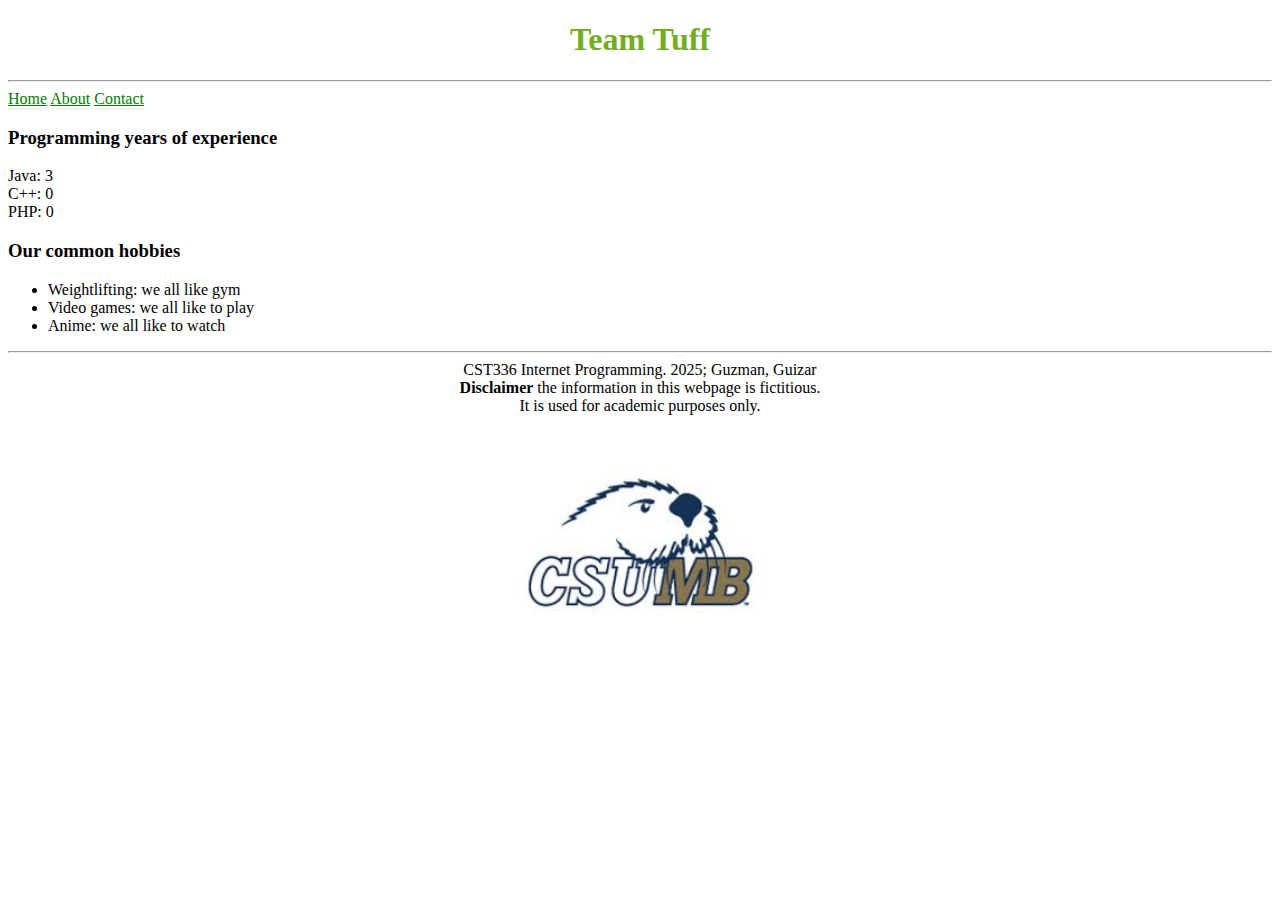
==== about.html @ cc1a30de "me stuff" ====
<!DOCTYPE html>
<html lang="en">
<head>
    <meta charset="UTF-8">
    <meta name="viewport" content="width=device-width, initial-scale=1.0">
    <title>About</title>
    <link rel="preconnect" href="https://fonts.googleapis.com">
    <link rel="preconnect" href="https://fonts.gstatic.com" crossorigin>
    <link href="https://fonts.googleapis.com/css2?family=Roboto:ital,wght@0,100..900;1,100..900&display=swap" rel="stylesheet">
    <link rel="stylesheet" href="styles.css"/>
</head>
<body>
    <header><h1 class=".roboto">Team Tuff</h1></header>
    <hr>
    <div>
        <a href= "index.html">Home</a>
        <a href= "about.html">About</a>
        <a href= "contact.html">Contact</a>
        <h3>Programming years of experience</h3>
        <div>
            Java: 3
            <br>
            C++: 0
            <br>
            PHP: 0
        </div>
        <h3>Our common hobbies</h2>
        <ul>
            <li>
                Weightlifting: we all like gym
            </li>
            <li>
                Video games: we all like to play
            </li>
            <li>
                Anime: we all like to watch
            </li>

        </ul>
        <hr>
        <footer>
            <div>CST336 Internet Programming. 2025; Guzman, Guizar</div>
            <div><strong>Disclaimer</strong> the information in this webpage is fictitious.
            <br>
            It is used for academic purposes only.
            </div>
            <img src="otter.jpg" width="20%">
        </footer>
</body>
</html>
---- styles.css ----
a{
    color: green;
    text-align: center;
}
a:hover{
    color: blue;
}
header{
    color: #73AD21;
    position: sticky;
}
.row #ppl{
    width: 60%;
    border: 5px solid green;
    border-radius: 20%;
}

#logo{
    width: 20%
}
h1{
    text-align: center;
    
}
div.row{
    display:flex; 
    justify-content:center
}
figure{
    text-align: center; 
    width:40%
}
figcaption{
    color:black; 
    font-size:max(2vw, 4vw)
}
.nav{
    display:flex; 
    justify-content:center;
}
.roboto {
    font-family: "Roboto", serif;
    font-optical-sizing: auto;
    font-weight: 100px;
    font-style: normal;
    font-variation-settings:
      "wdth" 100;
  }
.navbar {
    text-align: center;
    color: green;
    
}
.contactform {
    text-align: center;
}
footer{
    text-align: center;
}
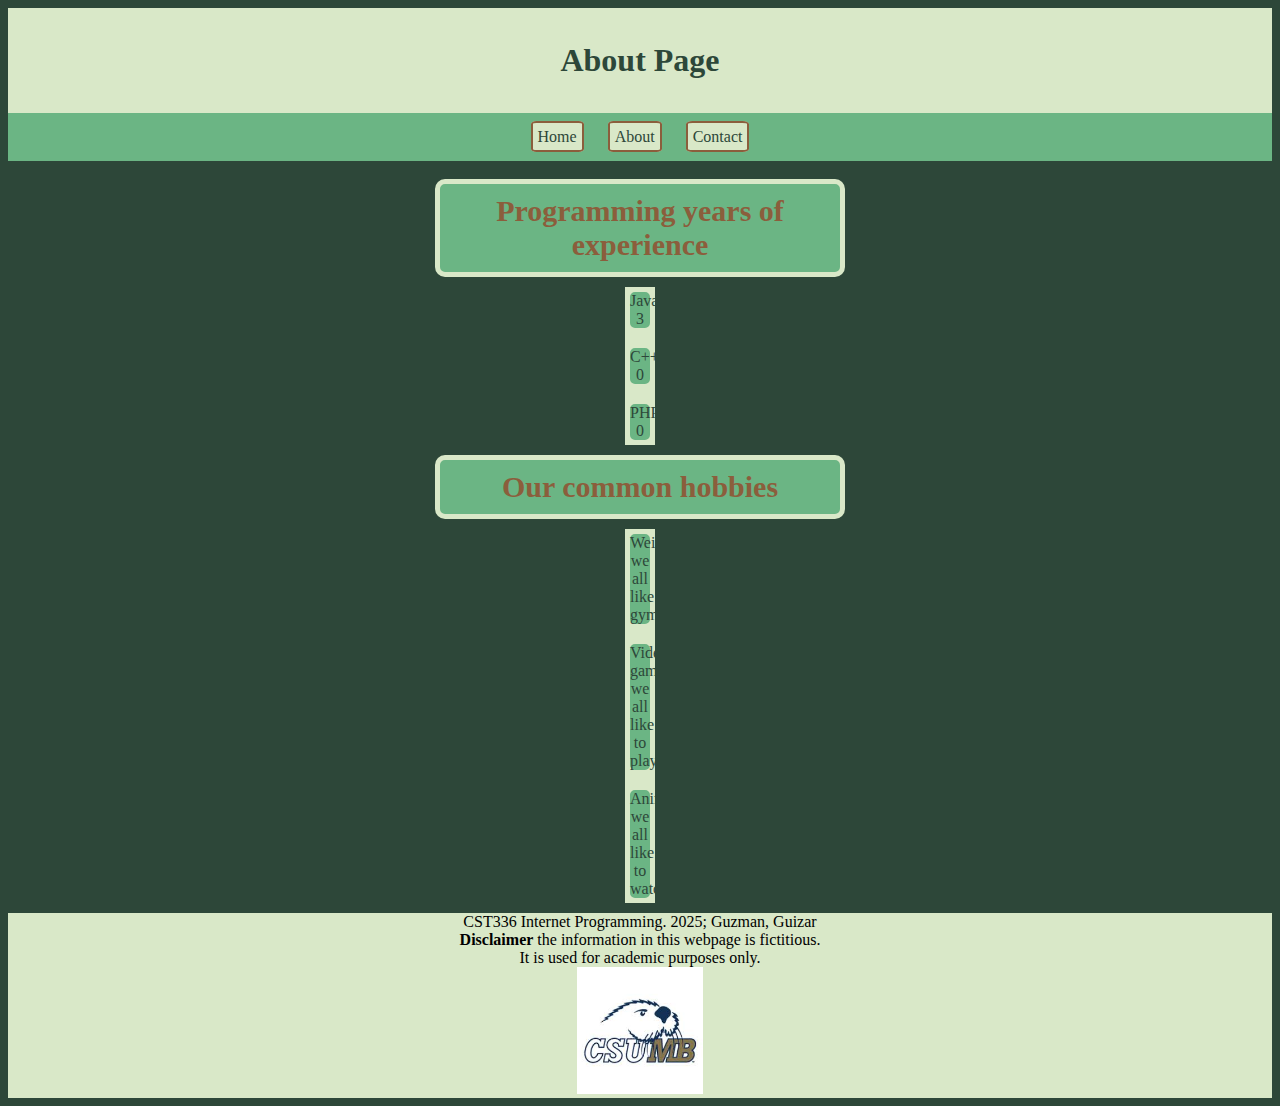
==== commit 43578afa: "yippeee" ====
--- a/about.html
+++ b/about.html
@@ -10,21 +10,29 @@
     <link rel="stylesheet" href="styles.css"/>
 </head>
 <body>
-    <header><h1 class=".roboto">Team Tuff</h1></header>
-    <hr>
-    <div>
-        <a href= "index.html">Home</a>
-        <a href= "about.html">About</a>
-        <a href= "contact.html">Contact</a>
+    <header><h1 class=".roboto">About Page</h1></header>
+    <div class="nav">
+        <span>
+            <a href= "index.html">Home</a>
+            <a href= "about.html">About</a>
+            <a href= "contact.html">Contact</a>
+        </span>
+    </div>
+    <br>
+    <div class="stuff">
         <h3>Programming years of experience</h3>
-        <div>
-            Java: 3
-            <br>
-            C++: 0
-            <br>
-            PHP: 0
-        </div>
-        <h3>Our common hobbies</h2>
+        <ul>
+            <li>
+                Java: 3
+            </li>
+            <li>
+                C++: 0
+            </li>
+            <li>
+                PHP: 0
+            </li>
+        </ul>
+        <h3>Our common hobbies</h3>
         <ul>
             <li>
                 Weightlifting: we all like gym
@@ -35,16 +43,16 @@
             <li>
                 Anime: we all like to watch
             </li>
-
         </ul>
-        <hr>
+    </div>
         <footer>
             <div>CST336 Internet Programming. 2025; Guzman, Guizar</div>
             <div><strong>Disclaimer</strong> the information in this webpage is fictitious.
             <br>
             It is used for academic purposes only.
             </div>
-            <img src="otter.jpg" width="20%">
+            <img id="logo" src="otter.jpg" width="20%">
         </footer>
+
 </body>
 </html>--- a/styles.css
+++ b/styles.css
@@ -1,22 +1,38 @@
+body{
+    background-color: #2D4739;
+}
+header{
+    color: #2D4739;
+    background-color:#D9E8C8;
+    width: 100%;
+    padding: 1% 0;
+    position: relative;
+}
 a{
-    color: green;
+    color:  #2D4739;
     text-align: center;
+    background-color: #D9E8C8 ;
+    border: 2px solid #8B5E3C;
+    border-radius: 20%;
+    display: inline;
+    padding: 5px;
+    margin: 10px;
+    border-radius: 10%;
+    text-decoration: none;
+    
 }
 a:hover{
     color: blue;
 }
-header{
-    color: #73AD21;
-    position: sticky;
-}
+
 .row #ppl{
     width: 60%;
-    border: 5px solid green;
+    border: 5px solid #D9E8C8;
     border-radius: 20%;
 }
 
 #logo{
-    width: 20%
+    width: 10%
 }
 h1{
     text-align: center;
@@ -31,12 +47,14 @@
     width:40%
 }
 figcaption{
-    color:black; 
+    color:#8B5E3C; 
     font-size:max(2vw, 4vw)
 }
 .nav{
     display:flex; 
     justify-content:center;
+    padding: 15px;
+    background-color:  #6bb584;
 }
 .roboto {
     font-family: "Roboto", serif;
@@ -56,4 +74,42 @@
 }
 footer{
     text-align: center;
-}+    background-color: #D9E8C8;
+}
+#quote{
+    text-align: center;
+    background-color: #6bb584;
+    padding: 1px;
+}
+.stuff{
+    text-align: center;
+    color: #8B5E3C;
+}
+h3{
+    font-size: 30px;
+    border:5px solid #D9E8C8;
+    width: 30%;
+    background-color: #6bb584;
+    margin: auto;
+    padding: 10px;
+    border-radius: 10px;   
+}
+ul{
+    text-align: center;
+    list-style: none;
+    padding: 0;
+    background-color: #D9E8C8;
+    align-items: center;
+    width: 30px;
+    margin: 0 auto;
+}
+li{
+    background-color: #6bb584;
+    width: 20px;
+    text-align: center;
+    margin: 10px auto;
+    border: 5px solid#D9E8C8;
+    border-radius: 10px;
+    color:#2D4739 ;
+
+}
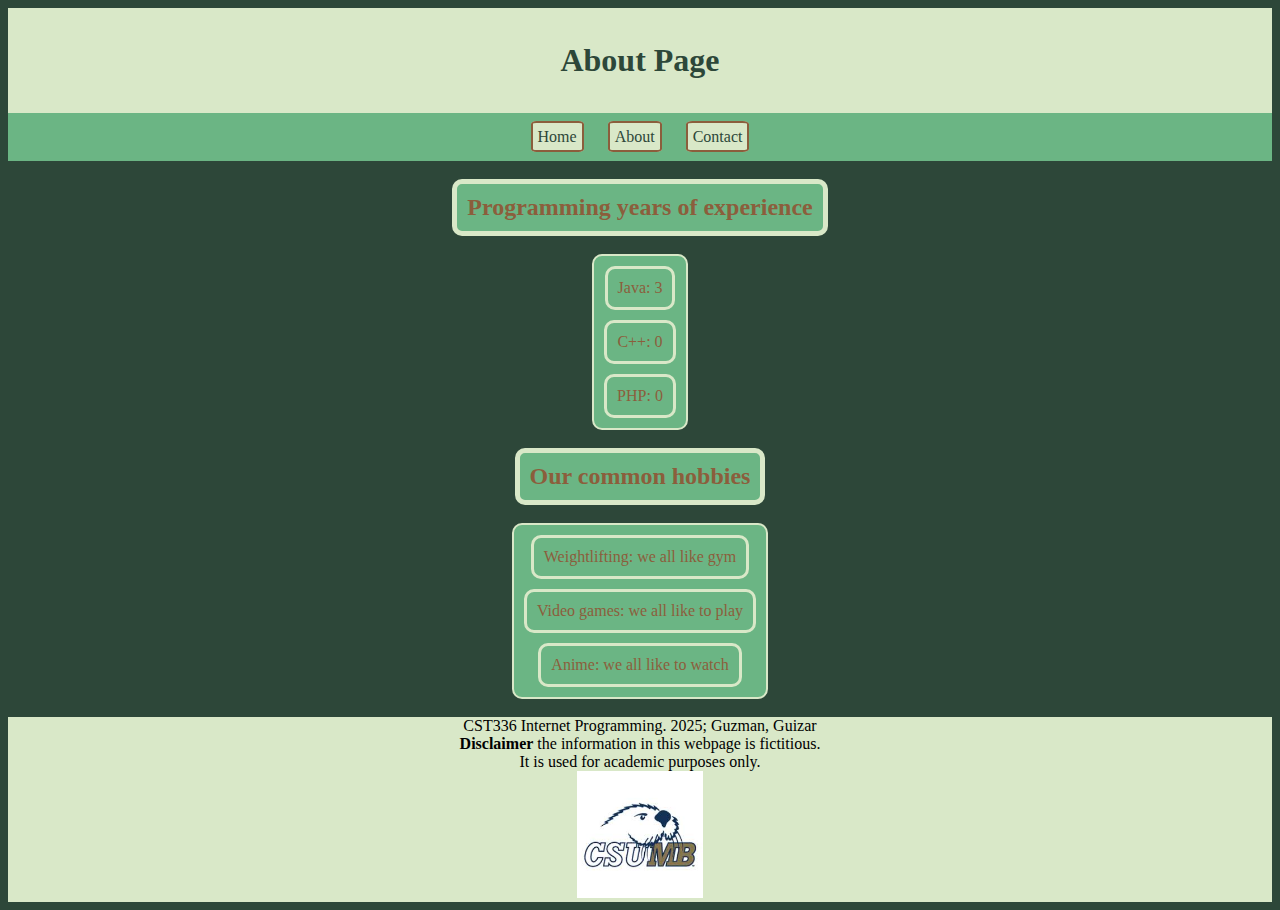
==== commit a9b6ad4f: "wow" ====
--- a/about.html
+++ b/about.html
@@ -19,31 +19,23 @@
         </span>
     </div>
     <br>
-    <div class="stuff">
-        <h3>Programming years of experience</h3>
+    <div>
+        <h2 id="list">Programming years of experience</h2>
+        <br>
         <ul>
-            <li>
-                Java: 3
-            </li>
-            <li>
-                C++: 0
-            </li>
-            <li>
-                PHP: 0
-            </li>
+            <li> Java: 3 </li>
+            <li> C++: 0 </li>
+            <li> PHP: 0 </li>
         </ul>
-        <h3>Our common hobbies</h3>
+        <br>
+        <h2 id="list">Our common hobbies</h2>
+        <br>
         <ul>
-            <li>
-                Weightlifting: we all like gym
-            </li>
-            <li>
-                Video games: we all like to play
-            </li>
-            <li>
-                Anime: we all like to watch
-            </li>
+            <li> Weightlifting: we all like gym </li>
+            <li> Video games: we all like to play </li>
+            <li> Anime: we all like to watch </li>
         </ul>
+        <br>
     </div>
         <footer>
             <div>CST336 Internet Programming. 2025; Guzman, Guizar</div>
--- a/styles.css
+++ b/styles.css
@@ -2,6 +2,7 @@
     background-color: #2D4739;
 }
 header{
+    position: fixed;
     color: #2D4739;
     background-color:#D9E8C8;
     width: 100%;
@@ -22,11 +23,12 @@
     
 }
 a:hover{
-    color: blue;
+    color: #D9E8C8;
+    background-color: #2D4739;
 }
 
 .row #ppl{
-    width: 60%;
+    width: 80%;
     border: 5px solid #D9E8C8;
     border-radius: 20%;
 }
@@ -40,7 +42,8 @@
 }
 div.row{
     display:flex; 
-    justify-content:center
+    justify-content: center;
+
 }
 figure{
     text-align: center; 
@@ -52,6 +55,7 @@
 }
 .nav{
     display:flex; 
+    position: sticky;
     justify-content:center;
     padding: 15px;
     background-color:  #6bb584;
@@ -67,49 +71,96 @@
 .navbar {
     text-align: center;
     color: green;
+    display:flex; 
+    justify-content: center;
     
 }
 .contactform {
     text-align: center;
+    display:flex; 
+    justify-content: center;
 }
 footer{
     text-align: center;
     background-color: #D9E8C8;
 }
-#quote{
+#quote {
     text-align: center;
     background-color: #6bb584;
-    padding: 1px;
+    padding: 15px;
+    margin: 10px auto;
+    max-width: 80%;
+    border-radius: 10px;
 }
-.stuff{
-    text-align: center;
+#welcome-text {
+    font-size: 26px;
+    font-weight: bold;
+    margin-bottom: 10px; 
+}
+
+#quote-text {
+    font-size: 18px;
+    font-style: italic;
+    margin-bottom: 5px;
+}
+#quote-author {
+    font-size: 16px; 
+    font-weight: bold;
+    margin-top: 0;
+}
+
+#list{
     color: #8B5E3C;
-}
-h3{
-    font-size: 30px;
     border:5px solid #D9E8C8;
-    width: 30%;
+    width: 40%;
     background-color: #6bb584;
     margin: auto;
     padding: 10px;
-    border-radius: 10px;   
+    border-radius: 10px; 
+    width: max-content;
 }
 ul{
-    text-align: center;
+
     list-style: none;
-    padding: 0;
-    background-color: #D9E8C8;
+    padding: 10px;
+    background-color: #6bb584;
+    width: fit-content;
+    margin: 0 auto ;
+    display: flex;
+    border-radius: 10px;
+    border:2px solid #D9E8C8;
+    flex-direction: column;
     align-items: center;
-    width: 30px;
-    margin: 0 auto;
+    gap: 10px;
 }
 li{
-    background-color: #6bb584;
-    width: 20px;
+    border: 3px solid#D9E8C8;
+    border-radius: 10px;
+    color:#8B5E3C ;
+    padding: 10px;
+    margin:0 auto;
+    width: auto;
     text-align: center;
-    margin: 10px auto;
-    border: 5px solid#D9E8C8;
-    border-radius: 10px;
-    color:#2D4739 ;
-
 }
+@media (max-width: 768px) {
+    .row {
+        flex-direction: column; 
+        align-items: center;
+    }
+    footer{
+        text-align: center;
+        background-color: #D9E8C8;
+        display:flex; 
+        justify-content: center;
+        flex-wrap: wrap;
+        padding: 20px;
+    }
+    #quote{
+        text-align: center;
+        background-color: #6bb584;
+        display: flex; 
+        justify-content: center;
+        flex-wrap: wrap;
+        
+    }
+}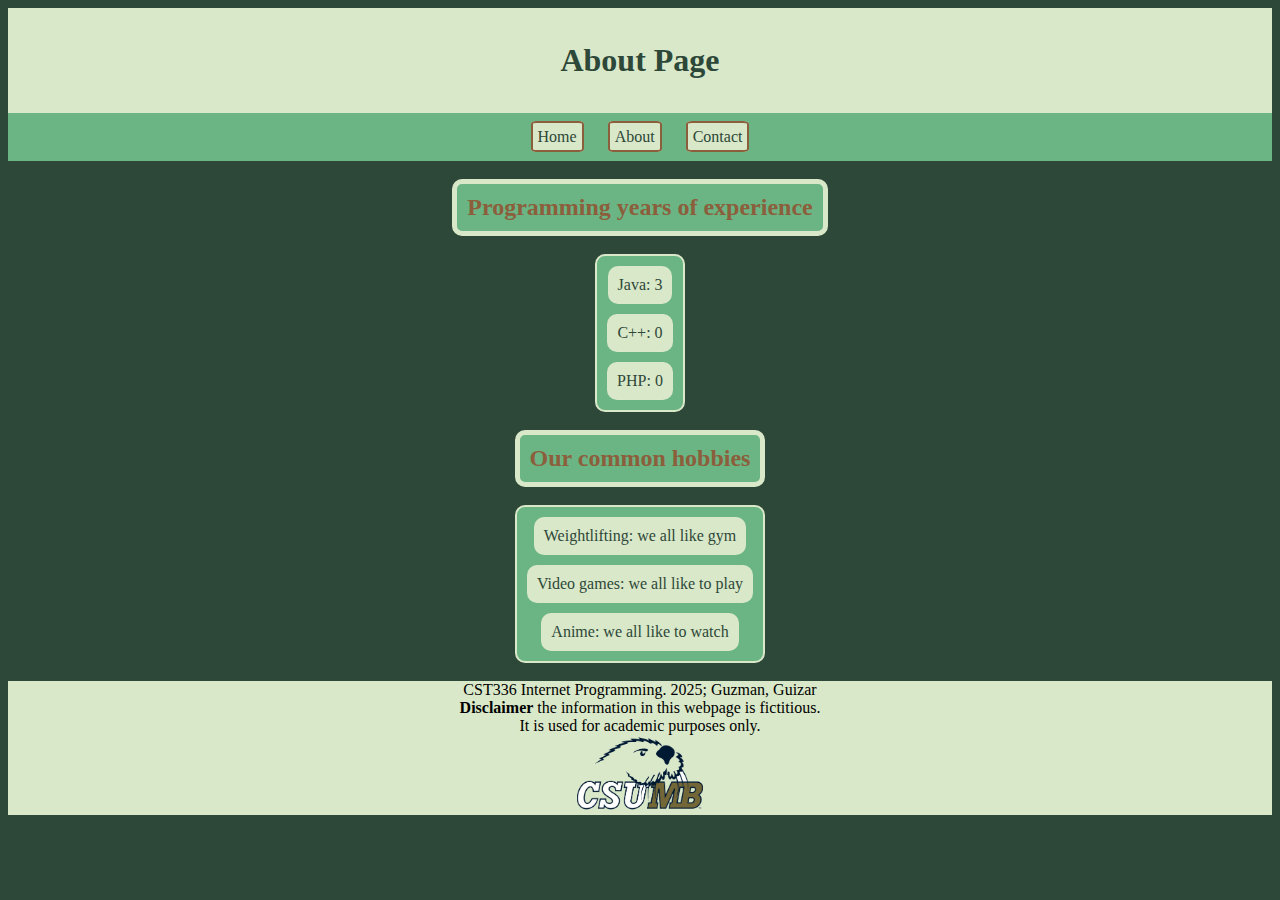
==== commit 24f5b633: "final fina;" ====
--- a/about.html
+++ b/about.html
@@ -43,7 +43,7 @@
             <br>
             It is used for academic purposes only.
             </div>
-            <img id="logo" src="otter.jpg" width="20%">
+            <img id="logo" src="otter.png" width="20%">
         </footer>
 
 </body>
--- a/styles.css
+++ b/styles.css
@@ -29,7 +29,7 @@
 
 .row #ppl{
     width: 80%;
-    border: 5px solid #D9E8C8;
+    border: 8px solid #D9E8C8;
     border-radius: 20%;
 }
 
@@ -46,12 +46,23 @@
 
 }
 figure{
-    text-align: center; 
-    width:40%
+    width:40%;
+    display:inline;
+    align-items: center;
+    text-align: center;
+    
 }
-figcaption{
-    color:#8B5E3C; 
-    font-size:max(2vw, 4vw)
+figcaption {
+    color: #8B5E3C; 
+    font-size: max(2vw, 4vw);
+    background-color: #D9E8C8;
+    border-radius: 5px;
+    text-align: center;
+    display: inline;
+    justify-content: center;
+    align-items: center;
+    padding: 1%;
+    
 }
 .nav{
     display:flex; 
@@ -134,9 +145,9 @@
     gap: 10px;
 }
 li{
-    border: 3px solid#D9E8C8;
+    background-color: #D9E8C8;
     border-radius: 10px;
-    color:#8B5E3C ;
+    color:#2D4739 ;
     padding: 10px;
     margin:0 auto;
     width: auto;
